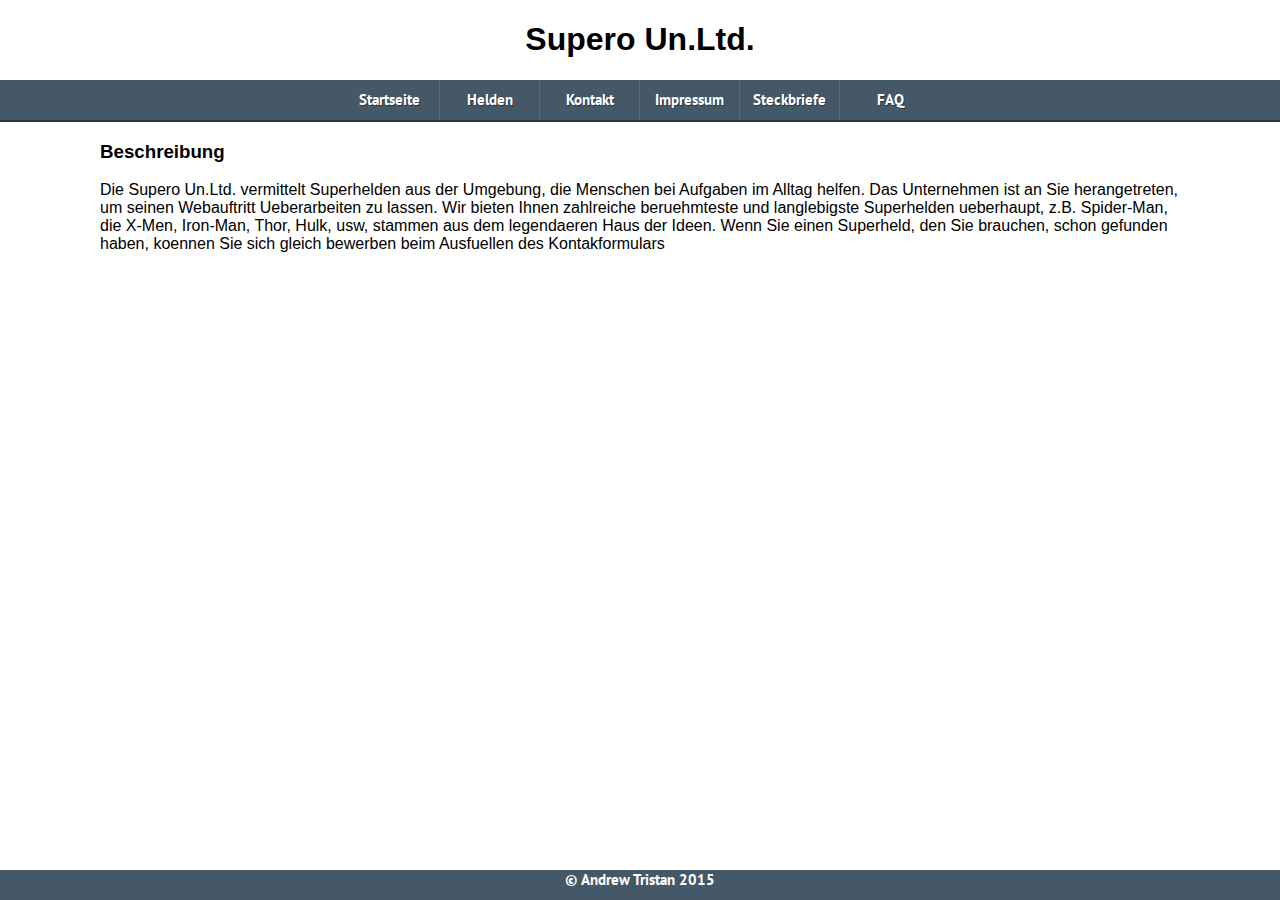
==== index.html @ b4d663cd "project_1" ====
<!DOCTYPE html>
<html>
<head>
	<title>Project_1</title>
	<meta name="viewport" content="width=device-width, initial-scale=1, maximum-scale=1">
	<link rel="stylesheet" href="styles/normal.css">
	<link rel="stylesheet" href="styles/style.css">
	<link href='http://fonts.googleapis.com/css?family=PT+Sans:400,700' rel='stylesheet' type='text/css'>
	<script src="https://ajax.googleapis.com/ajax/libs/jquery/1.7.2/jquery.min.js"></script>
	<script>
		$(function() {
			var pull 		= $('#pull');
				menu 		= $('nav ul');
				menuHeight	= menu.height();

			$(pull).on('click', function(e) {
				e.preventDefault();
				menu.slideToggle();
			});

			$(window).resize(function(){
        		var w = $(window).width();
        		if(w > 320 && menu.is(':hidden')) {
        			menu.removeAttr('style');
        		}
    		});
		});
	</script>
</head>
<body>
    <center><h1>Supero Un.Ltd.</h1></center>
	<nav class="clearfix">
		<ul class="clearfix">
			<li><a href="index.html">Startseite</a></li>
			<li><a href="helden.html">Helden</a></li>
			<li><a href="kontakt.html">Kontakt</a></li>
			<li><a href="impressum">Impressum</a></li>
			<li><a href="steckbriefe">Steckbriefe</a></li>
			<li><a href="faq">FAQ</a></li>	
		</ul>
		<a href="#" id="pull">Menu</a>
	</nav>
    
    <section>
        <div class="middle">
            <h3>Beschreibung</h3>
            <p>
            Die Supero Un.Ltd. vermittelt Superhelden aus der Umgebung, die Menschen bei Aufgaben im Alltag helfen. Das Unternehmen ist an Sie herangetreten, um seinen Webauftritt Ueberarbeiten zu lassen. Wir bieten Ihnen zahlreiche beruehmteste und langlebigste Superhelden ueberhaupt, z.B. Spider-Man, die X-Men, Iron-Man, Thor, Hulk, usw, stammen aus dem legendaeren Haus der Ideen. Wenn Sie einen Superheld, den Sie brauchen, schon gefunden haben, koennen Sie sich gleich bewerben beim Ausfuellen des Kontakformulars
            </p>
            
            
        </div>
        
        
        <div class="footer"><center><a href="index.html">&copy; Andrew Tristan 2015</a></center></div>
    </section>
    
    
</body>
</html>
---- styles/normal.css ----
html {
    font-size: 100%; /* 1 */
    -webkit-text-size-adjust: 100%; /* 2 */
    -ms-text-size-adjust: 100%; /* 2 */
}

/*
 * Addresses `font-family` inconsistency between `textarea` and other form
 * elements.
 */

html,
button,
input,
select,
textarea {
    font-family: sans-serif;
}

/*
 * Addresses margins handled incorrectly in IE6/7.
 */

body {
    margin: 0;
}


/* =============================================================================
   Links
   ========================================================================== */

/*
 * Addresses `outline` inconsistency between Chrome and other browsers.
 */

a:focus {
    outline: thin dotted;
}

/*
 * Improves readability when focused and also mouse hovered in all browsers.
 * people.opera.com/patrickl/experiments/keyboard/test
 */

a:active,
a:hover {
    outline: 0;
}


/* =============================================================================
   Typography
   ========================================================================== */

/*
 * Addresses font sizes and margins set differently in IE6/7.
 * Addresses font sizes within `section` and `article` in FF4+, Chrome, S5.
 */

h1 {
    font-size: 2em;
    margin: 0.67em 0;
}

h2 {
    font-size: 1.5em;
    margin: 0.83em 0;
}

h3 {
    font-size: 1.17em;
    margin: 1em 0;
}

h4 {
    font-size: 1em;
    margin: 1.33em 0;
}

h5 {
    font-size: 0.83em;
    margin: 1.67em 0;
}

h6 {
    font-size: 0.75em;
    margin: 2.33em 0;
}
---- styles/style.css ----
/* Clearfix */
.clearfix:before,
.clearfix:after {
    content: " ";
    display: table;
}
.clearfix:after {
    clear: both;
}
.clearfix {
    *zoom: 1;
}

/* Basic Styles */
body {
	background-color: #fff;
}
nav {
	height: 40px;
	width: 100%;
	background: #455868;
	font-size: 11pt;
	font-family: 'PT Sans', Arial, sans-serif;
	font-weight: bold;
	position: relative;
	border-bottom: 2px solid #283744;
}
nav ul {
	padding: 0;
	margin: 0 auto;
	width: 600px;
	height: 40px;
}
nav li {
	display: inline;
	float: left;
}
nav a {
	color: #fff;
	display: inline-block;
	width: 100px;
	text-align: center;
	text-decoration: none;
	line-height: 40px;
	text-shadow: 1px 1px 0px #283744;
}
nav li a {
	border-right: 1px solid #576979;
	box-sizing:border-box;
	-moz-box-sizing:border-box;
	-webkit-box-sizing:border-box;
}
nav li:last-child a {
	border-right: 0;
}
nav a:hover, nav a:active {
	background-color: #8c99a4;
}
nav a#pull {
	display: none;
}

/*Styles for screen 600px and lower*/
@media screen and (max-width: 600px) {
	nav { 
  		height: auto;
  	}
  	nav ul {
  		width: 100%;
  		display: block;
  		height: auto;
  	}
  	nav li {
  		width: 50%;
  		float: left;
  		position: relative;
  	}
  	nav li a {
		border-bottom: 1px solid #576979;
		border-right: 1px solid #576979;
	}
  	nav a {
	  	text-align: left;
	  	width: 100%;
	  	text-indent: 25px;
  	}
}

/*Styles for screen 515px and lower*/
@media only screen and (max-width : 480px) {
	nav {
		border-bottom: 0;
	}
	nav ul {
		display: none;
		height: auto;
	}
	nav a#pull {
		display: block;
		background-color: #283744;
		width: 100%;
		position: relative;
	}
	nav a#pull:after {
		content:"";
		background: url('nav-icon.png') no-repeat;
		width: 30px;
		height: 30px;
		display: inline-block;
		position: absolute;
		right: 15px;
		top: 10px;
	}
}

/*Smartphone*/
@media only screen and (max-width : 320px) {
	nav li {
		display: block;
		float: none;
		width: 100%;
	}
	nav li a {
		border-bottom: 1px solid #576979;
	}
}



/** BODY **/

.middle{
    margin: 10px 100px;   
}

.logo img{
    width: 400px;
    height: 400px;
    margin-top: 20px;
    margin-bottom: 20px;
}

/** footer **/
.footer{
    background: #455868;    
    bottom: 0;
    font-size: 11pt;
	font-family: 'PT Sans', Arial, sans-serif;
	font-weight: bold;
    color: aliceblue;
    position: absolute;
    left: 0;
    height: 30px;
    width: 100%;
    margin-bottom: 0px;
}

.footer a{
    text-decoration: none;
    color: white;
}

/** Table **/
.tg  {border-collapse:collapse;border-spacing:0;}
.tg td{font-family: 'PT Sans', Arial, sans-serif;font-size:14px;padding:10px 5px;border-style:solid;border-width:0px;overflow:hidden;word-break:normal;}
.tg th{font-family: 'PT Sans', Arial, sans-serif;font-size:14px;font-weight:normal;padding:10px 5px;border-style:solid;border-width:0px;overflow:hidden;word-break:normal;}

.tg img{
    height: 100px;
    width: 100px;
}
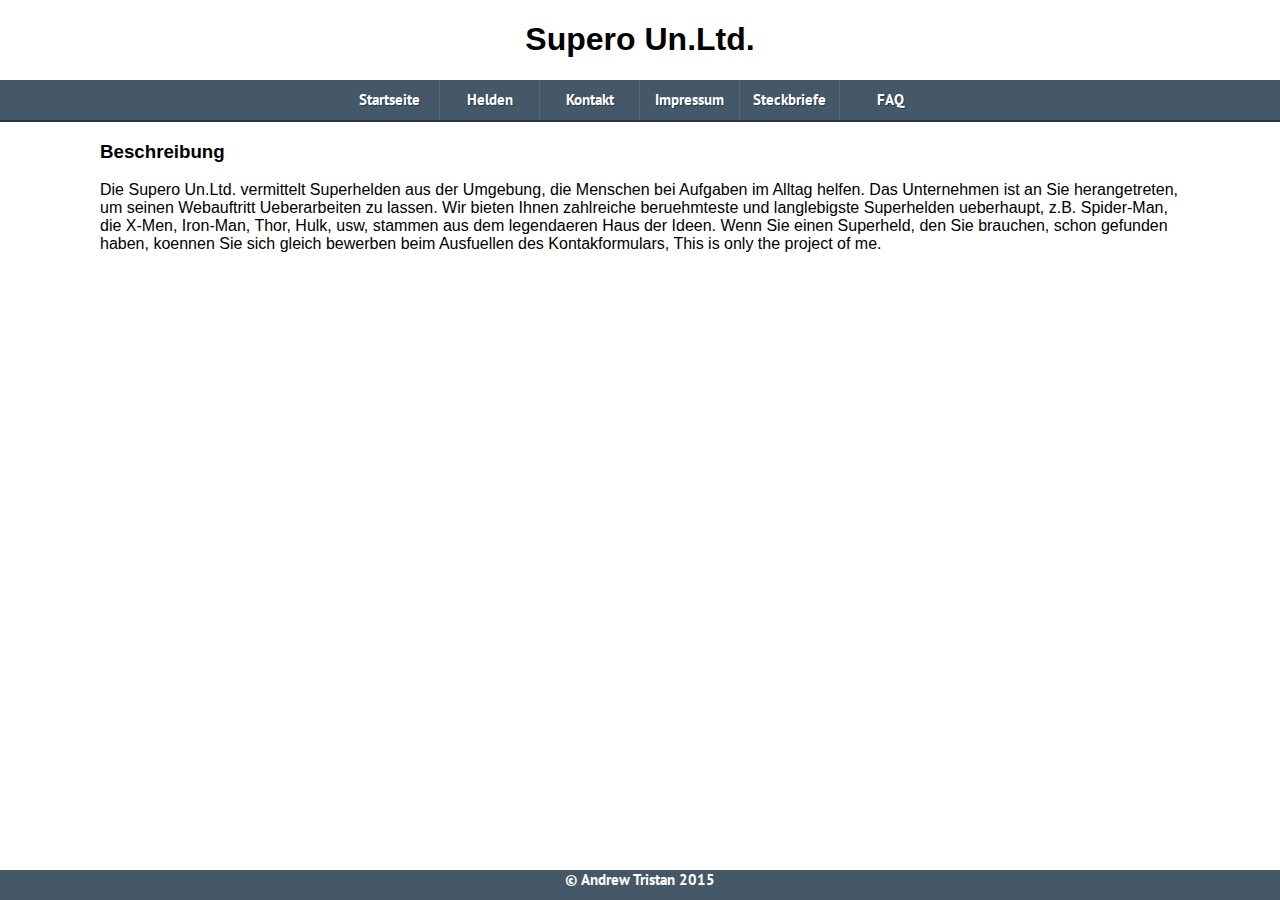
==== commit 8e0f0ded: "0020" ====
--- a/index.html
+++ b/index.html
@@ -45,7 +45,7 @@
         <div class="middle">
             <h3>Beschreibung</h3>
             <p>
-            Die Supero Un.Ltd. vermittelt Superhelden aus der Umgebung, die Menschen bei Aufgaben im Alltag helfen. Das Unternehmen ist an Sie herangetreten, um seinen Webauftritt Ueberarbeiten zu lassen. Wir bieten Ihnen zahlreiche beruehmteste und langlebigste Superhelden ueberhaupt, z.B. Spider-Man, die X-Men, Iron-Man, Thor, Hulk, usw, stammen aus dem legendaeren Haus der Ideen. Wenn Sie einen Superheld, den Sie brauchen, schon gefunden haben, koennen Sie sich gleich bewerben beim Ausfuellen des Kontakformulars
+            Die Supero Un.Ltd. vermittelt Superhelden aus der Umgebung, die Menschen bei Aufgaben im Alltag helfen. Das Unternehmen ist an Sie herangetreten, um seinen Webauftritt Ueberarbeiten zu lassen. Wir bieten Ihnen zahlreiche beruehmteste und langlebigste Superhelden ueberhaupt, z.B. Spider-Man, die X-Men, Iron-Man, Thor, Hulk, usw, stammen aus dem legendaeren Haus der Ideen. Wenn Sie einen Superheld, den Sie brauchen, schon gefunden haben, koennen Sie sich gleich bewerben beim Ausfuellen des Kontakformulars, This is only the project of me.
             </p>
             
             
--- a/styles/normal.css
+++ b/styles/normal.css
@@ -61,6 +61,7 @@
 h1 {
     font-size: 2em;
     margin: 0.67em 0;
+    
 }
 
 h2 {
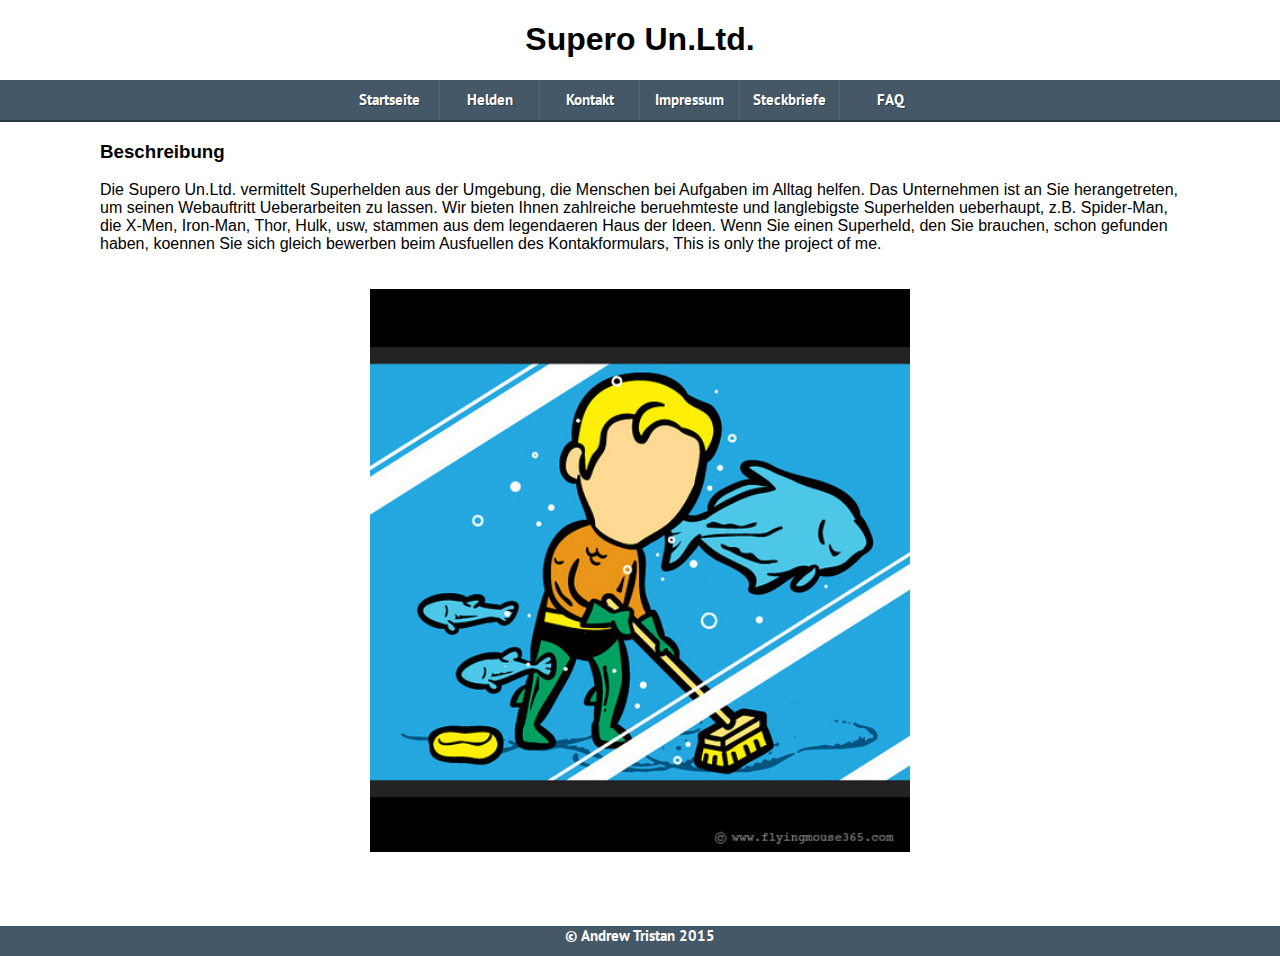
==== commit ad01da92: "formular" ====
--- a/index.html
+++ b/index.html
@@ -48,13 +48,14 @@
             Die Supero Un.Ltd. vermittelt Superhelden aus der Umgebung, die Menschen bei Aufgaben im Alltag helfen. Das Unternehmen ist an Sie herangetreten, um seinen Webauftritt Ueberarbeiten zu lassen. Wir bieten Ihnen zahlreiche beruehmteste und langlebigste Superhelden ueberhaupt, z.B. Spider-Man, die X-Men, Iron-Man, Thor, Hulk, usw, stammen aus dem legendaeren Haus der Ideen. Wenn Sie einen Superheld, den Sie brauchen, schon gefunden haben, koennen Sie sich gleich bewerben beim Ausfuellen des Kontakformulars, This is only the project of me.
             </p>
             
+            <div class="logo"><center><img src="styles/img/Aquaman.jpg"/></center></div>
             
         </div>
         
         
-        <div class="footer"><center><a href="index.html">&copy; Andrew Tristan 2015</a></center></div>
+        
     </section>
-    
+    <div class="footer"><center><a href="index.html">&copy; Andrew Tristan 2015</a></center></div>
     
 </body>
 </html>--- a/styles/normal.css
+++ b/styles/normal.css
@@ -10,11 +10,13 @@
  */
 
 html,
+body,
 button,
 input,
 select,
 textarea {
     font-family: sans-serif;
+    min-height: 100%;
 }
 
 /*
@@ -23,6 +25,7 @@
 
 body {
     margin: 0;
+    min-height: 100%;
 }
 
 
--- a/styles/style.css
+++ b/styles/style.css
@@ -1,3 +1,8 @@
+html{
+    min-height: 100%;
+    position: relative;
+}
+
 /* Clearfix */
 .clearfix:before,
 .clearfix:after {
@@ -84,7 +89,21 @@
 	  	width: 100%;
 	  	text-indent: 25px;
   	}
-}
+    
+    body{
+        font-size: 40%;   
+    }
+    
+    .logo img{
+            width: 60%;
+            height: 60%;
+            margin-top: 20px;
+            margin-bottom: 90px;
+    }
+  
+}
+    
+
 
 /*Styles for screen 515px and lower*/
 @media only screen and (max-width : 480px) {
@@ -125,6 +144,7 @@
 	}
 }
 
+/************************************************************* EDIT *************************************************************/
 
 
 /** BODY **/
@@ -134,10 +154,10 @@
 }
 
 .logo img{
-    width: 400px;
-    height: 400px;
+    width: 50%;
+    height: 50%;
     margin-top: 20px;
-    margin-bottom: 20px;
+    margin-bottom: 90px;
 }
 
 /** footer **/
@@ -153,6 +173,7 @@
     height: 30px;
     width: 100%;
     margin-bottom: 0px;
+    clear: both;
 }
 
 .footer a{
@@ -169,3 +190,50 @@
     height: 100px;
     width: 100px;
 }
+
+
+
+
+////////////////////////////////////////////////////////////////*** FORMULAR ***//////////////////////////////////////////////////
+
+
+.wmfg_layout_3 { color: #ffffff;  }
+.wmfg_layout_3, table, .wmfg_textarea { font-family: Verdana, Geneva, sans-serif; font-size: 13px;margin-bottom: 50px; }
+.wmfg_layout_3 ul.wmfg_questions { list-style-type: none; margin: 0; padding: 15px; background-color:#95A498;
+-moz-border-radius:8px; -webkit-border-radius:8px; border-radius:8px;
+-moz-box-shadow: 5px 5px 7px #888; -webkit-box-shadow: 5px 5px 7px #888; -webkit-border-bottom-right-radius: 15px;
+}
+.wmfg_layout_3 ul.wmfg_questions li.wmfg_q { margin: 15px 0; }
+.wmfg_layout_3 label.wmfg_label { display: block; margin: 0 0 10px 0; font-size:1.5em; color:#ffffff; }
+.wmfg_layout_3 table.wmfg_answers { width: 100%; _width: 97%; border-collapse: collapse; }
+.wmfg_layout_3 table.wmfg_answers { vertical-align: top; }
+.wmfg_layout_3 table.wmfg_answers td { padding: 2px; vertical-align: top; }
+.wmfg_layout_3 table.wmfg_answers td.wmfg_a_td { width: 25px; }
+.wmfg_layout_3 .wmfg_text { border: 1px solid #ccc; padding: 4px; font-size: 13px; color: #000000; width: 98.5%; 
+background-color: #ffffff;
+background:-webkit-gradient(linear,0 0,0 100%,from(#efefef),to(#fff));
+background:-moz-linear-gradient(top,#efefef,#fff);
+}
+.wmfg_layout_3 .wmfg_textarea { border: 1px solid #CCC; padding: 4px; font-size: 13px; color: #000000; width: 98.5%;
+background:-webkit-gradient(linear,0 0,0 100%,from(#efefef),to(#fff));
+background:-moz-linear-gradient(top,#efefef,#fff);
+background-color: #ffffff;
+}
+.wmfg_layout_3 .wmfg_select { 
+border:1px solid #CCCCCC; padding: 3px; font-size: 13px; color: #000000; margin: 0; width: 100%; _width: 97%;
+background-color: #ffffff;
+background:-webkit-gradient(linear,0 0,0 100%,from(#efefef),to(#fff));
+background:-moz-linear-gradient(top,#efefef,#fff);
+}
+.wmfg_layout_3 .wmfg_btn {
+border: 1px solid #ccc; cursor: pointer; font-weight: bold; font-size: 15px; padding: 6px; color: white; letter-spacing: 1px;
+-webkit-border-radius: 10px; -moz-border-radius: 10px; border-radius: 10px;
+-webkit-box-shadow: rgba(0,0,0,0.75) 0px 0px 3px; -moz-box-shadow: rgba(0,0,0,0.75) 0px 0px 3px; box-shadow: rgba(0,0,0,0.75) 0px 0px 3px;
+background: -webkit-gradient(linear, left top, left bottom, from(#718079), color-stop(0.5, #889A8E), color-stop(0.5, #889A8E), to(#718079)); 
+background: -moz-linear-gradient(top, #718079, #889A8E 50%, #889A8E 50%, #718079);
+filter: progid:DXImageTransform.Microsoft.gradient(GradientType=0,startColorstr='#718079', endColorstr='#889A8E');
+}
+.wmfg_layout_3 .wmfg_btn:hover {background: -webkit-gradient(linear, left top, left bottom, from(#8B9892), color-stop(0.5, #A4B2A9), color-stop(0.5, #A4B2A9), to(#8B9892)); 
+background: -moz-linear-gradient(top, #8B9892, #A4B2A9 50%, #A4B2A9 50%, #8B9892);
+filter: progid:DXImageTransform.Microsoft.gradient(GradientType=0,startColorstr='#8B9892', endColorstr='#A4B2A9');
+}
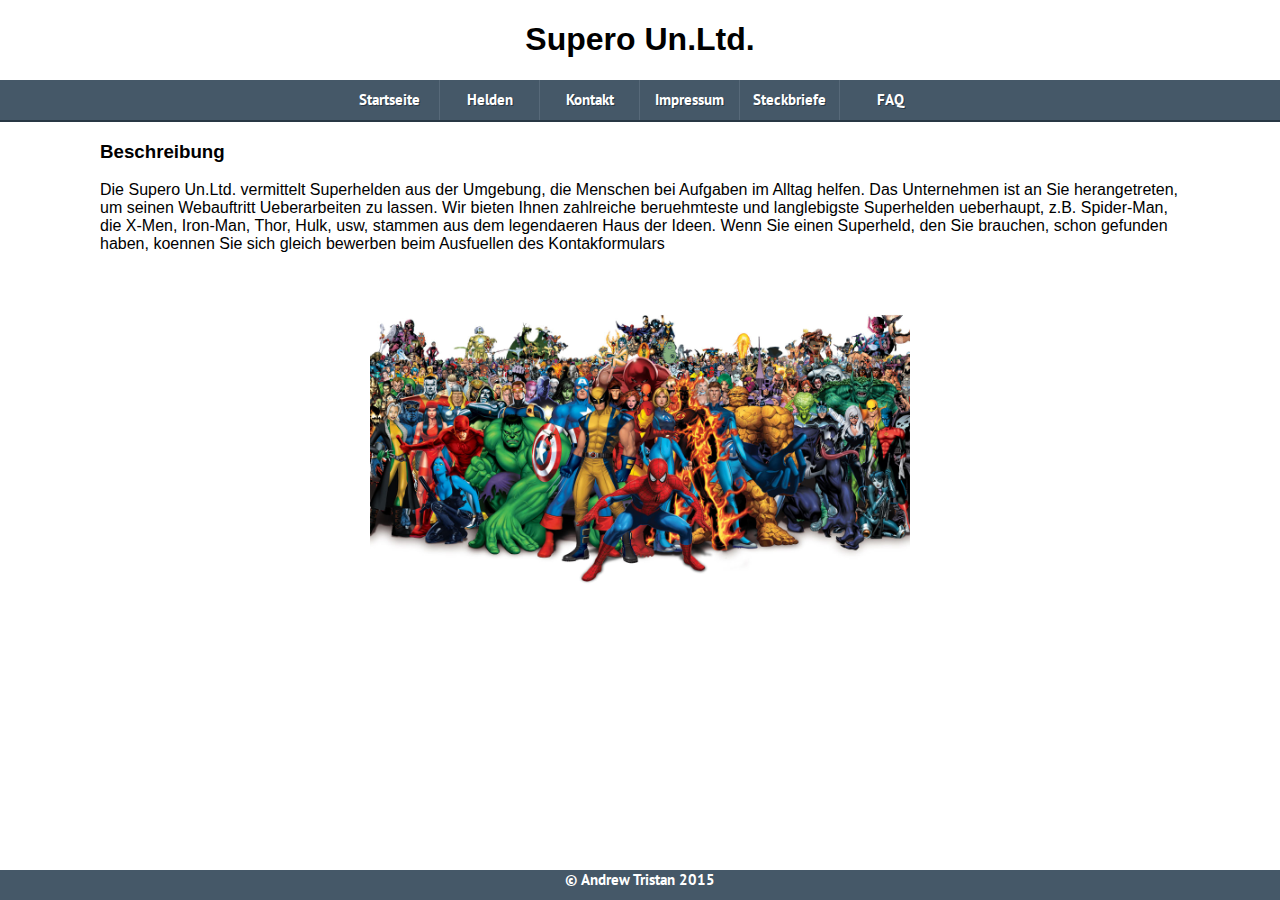
==== commit f2899296: "new" ====
--- a/index.html
+++ b/index.html
@@ -34,9 +34,9 @@
 			<li><a href="index.html">Startseite</a></li>
 			<li><a href="helden.html">Helden</a></li>
 			<li><a href="kontakt.html">Kontakt</a></li>
-			<li><a href="impressum">Impressum</a></li>
-			<li><a href="steckbriefe">Steckbriefe</a></li>
-			<li><a href="faq">FAQ</a></li>	
+			<li><a href="impressum.html">Impressum</a></li>
+			<li><a href="steckbriefe.html">Steckbriefe</a></li>
+			<li><a href="faq.html">FAQ</a></li>	
 		</ul>
 		<a href="#" id="pull">Menu</a>
 	</nav>
@@ -45,16 +45,17 @@
         <div class="middle">
             <h3>Beschreibung</h3>
             <p>
-            Die Supero Un.Ltd. vermittelt Superhelden aus der Umgebung, die Menschen bei Aufgaben im Alltag helfen. Das Unternehmen ist an Sie herangetreten, um seinen Webauftritt Ueberarbeiten zu lassen. Wir bieten Ihnen zahlreiche beruehmteste und langlebigste Superhelden ueberhaupt, z.B. Spider-Man, die X-Men, Iron-Man, Thor, Hulk, usw, stammen aus dem legendaeren Haus der Ideen. Wenn Sie einen Superheld, den Sie brauchen, schon gefunden haben, koennen Sie sich gleich bewerben beim Ausfuellen des Kontakformulars, This is only the project of me.
+            Die Supero Un.Ltd. vermittelt Superhelden aus der Umgebung, die Menschen bei Aufgaben im Alltag helfen. Das Unternehmen ist an Sie herangetreten, um seinen Webauftritt Ueberarbeiten zu lassen. Wir bieten Ihnen zahlreiche beruehmteste und langlebigste Superhelden ueberhaupt, z.B. Spider-Man, die X-Men, Iron-Man, Thor, Hulk, usw, stammen aus dem legendaeren Haus der Ideen. Wenn Sie einen Superheld, den Sie brauchen, schon gefunden haben, koennen Sie sich gleich bewerben beim Ausfuellen des Kontakformulars
             </p>
             
-            <div class="logo"><center><img src="styles/img/Aquaman.jpg"/></center></div>
+            <div class="logo"><center><img src="styles/img/logo.png"/></center></div>
             
         </div>
         
         
         
     </section>
+    
     <div class="footer"><center><a href="index.html">&copy; Andrew Tristan 2015</a></center></div>
     
 </body>
--- a/styles/normal.css
+++ b/styles/normal.css
@@ -90,4 +90,10 @@
 h6 {
     font-size: 0.75em;
     margin: 2.33em 0;
+}
+
+h7 {
+    font-size: 1.17em;
+    margin: 3.33em 0;
+    color: red;
 }--- a/styles/style.css
+++ b/styles/style.css
@@ -187,8 +187,8 @@
 .tg th{font-family: 'PT Sans', Arial, sans-serif;font-size:14px;font-weight:normal;padding:10px 5px;border-style:solid;border-width:0px;overflow:hidden;word-break:normal;}
 
 .tg img{
-    height: 100px;
-    width: 100px;
+    height: 200px;
+    width: 200px;
 }
 
 
@@ -237,3 +237,51 @@
 background: -moz-linear-gradient(top, #8B9892, #A4B2A9 50%, #A4B2A9 50%, #8B9892);
 filter: progid:DXImageTransform.Microsoft.gradient(GradientType=0,startColorstr='#8B9892', endColorstr='#A4B2A9');
 }
+
+
+
+
+/*
+ * Impressum
+ */
+
+
+
+.anschrift{
+    font-weight: 800;
+    color: darkgreen;
+}
+
+.middle a:link { text-decoration: none; color: #455868; }
+.middle a:visited { text-decoration: none; color: #455868; }
+.middle a:hover { color: #8FBC8F }
+
+
+/*
+ * Steckbriefe
+ */
+
+
+.names{
+    color: #455868;
+    font-weight: 900;
+}
+
+.superheroes{
+        margin-bottom: 100px;
+    
+}
+
+.fragen ul{
+    list-style-type: none;
+}
+
+.frage{
+           color: dimgrey;
+            font-size: 1.0em;
+}
+
+.Anwort{
+       color: orangered;
+        font-size: 0.9em;
+}